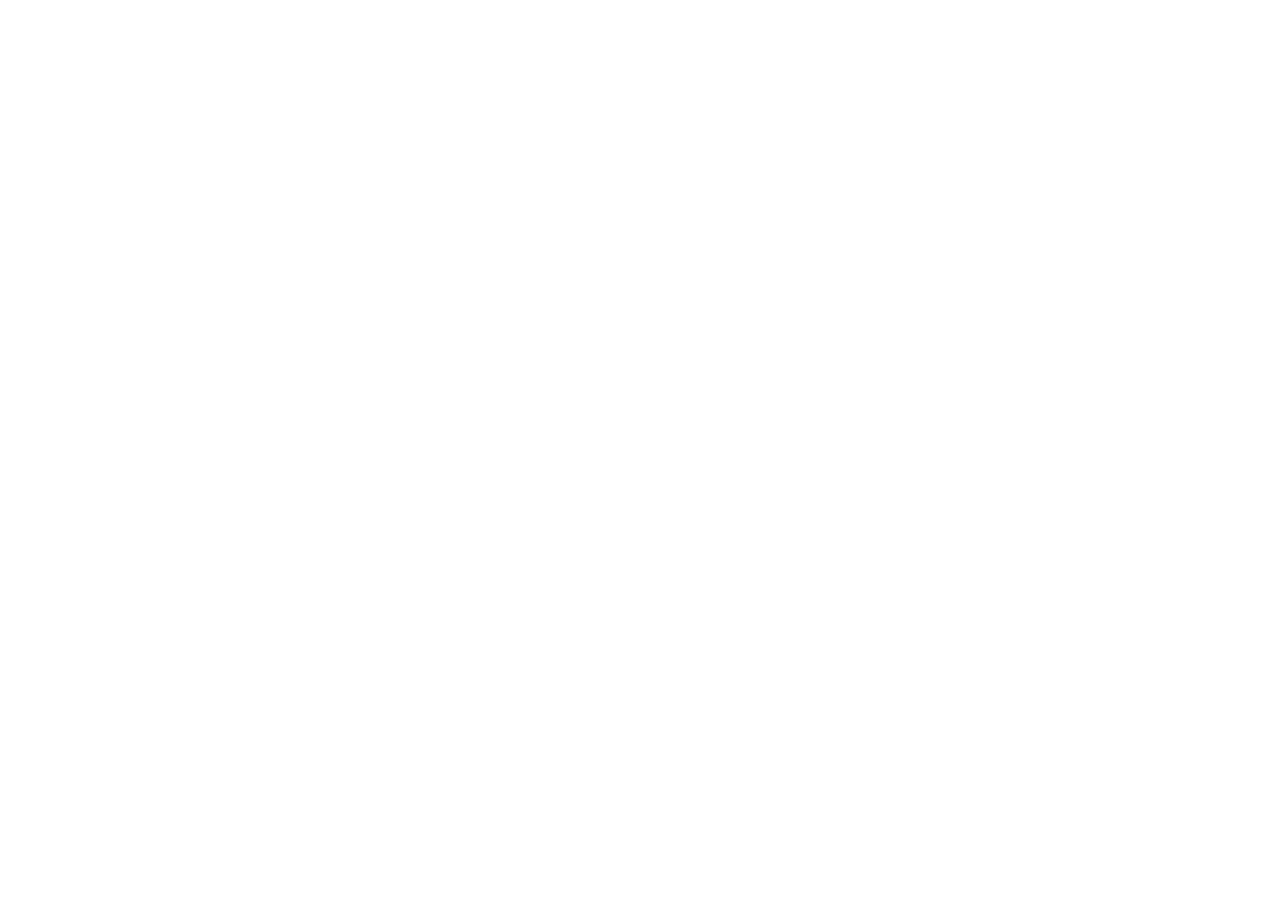
==== Esercizio inserimento email/index.html @ d49e0957 "create cartelle diverse per gli esercizi" ====
<!DOCTYPE html>
<html lang="en" dir="ltr">
  <head>
    <meta charset="utf-8">
    <title>Verifica E-mail</title>
    <link rel="stylesheet" href="css/style.css">
  </head>
  <body>




  <script src="js/main.js" charset="utf-8"></script>
  </body>
</html>
---- Esercizio inserimento email/css/style.css ----
*{
  margin: 0;
  padding: 0;
  box-sizing: border-box;
}
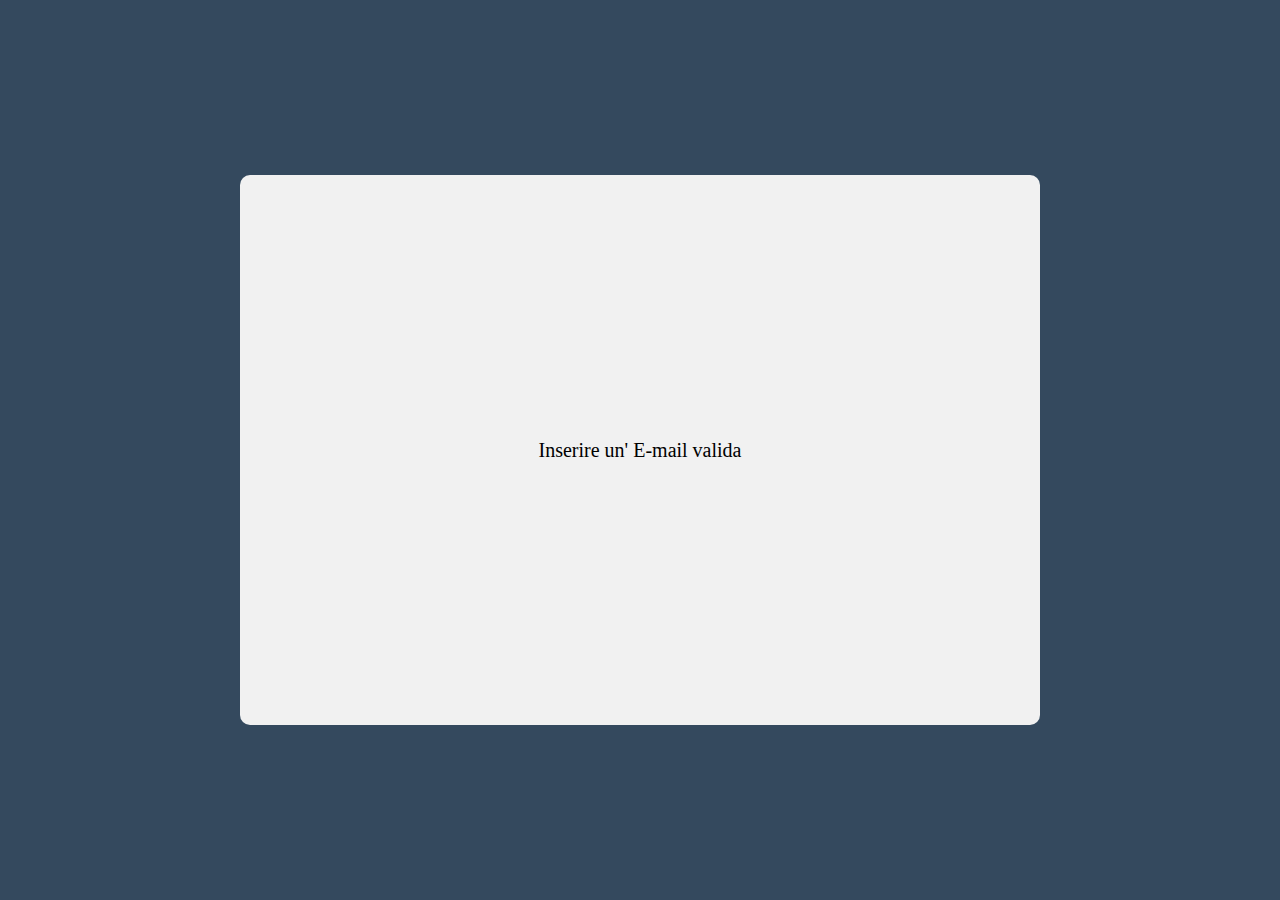
==== commit e640b623: "visualizzazione a schermo esercizio email" ====
--- a/Esercizio inserimento email/index.html
+++ b/Esercizio inserimento email/index.html
@@ -6,9 +6,9 @@
     <link rel="stylesheet" href="css/style.css">
   </head>
   <body>
-
-
-
+    <div class="card">
+      <span id="text"></span>
+    </div>
 
   <script src="js/main.js" charset="utf-8"></script>
   </body>
--- a/Esercizio inserimento email/css/style.css
+++ b/Esercizio inserimento email/css/style.css
@@ -2,4 +2,28 @@
   margin: 0;
   padding: 0;
   box-sizing: border-box;
+  font-style: sans-serif;
 }
+
+body{
+  background: #34495e;
+}
+
+.card{
+  position: absolute;
+  top: 50%;
+  left: 50%;
+  transform: translate(-50%, -50%);
+  width: 800px;
+  height: 550px;
+  background: #f1f1f1;
+  border-radius: 10px;
+  display: flex;
+  align-items: center;
+  justify-content: center;
+  padding: 20px;
+}
+
+.card span{
+  font-size: 20px;
+}
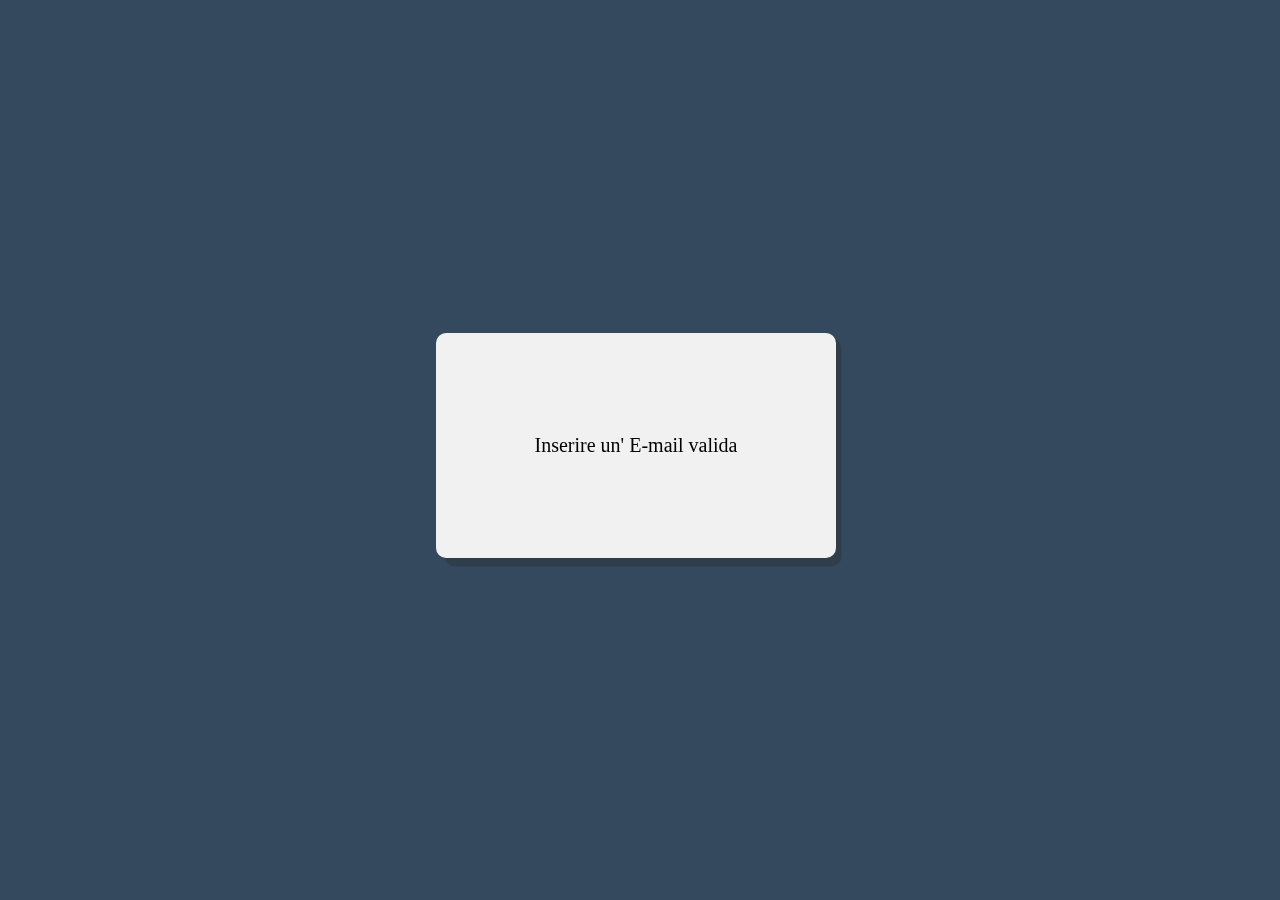
==== commit 4022a7d3: "prova" ====
--- a/Esercizio inserimento email/index.html
+++ b/Esercizio inserimento email/index.html
@@ -6,8 +6,13 @@
     <link rel="stylesheet" href="css/style.css">
   </head>
   <body>
-    <div class="card">
-      <span id="text"></span>
+    <div class="container">
+      <div class="wrapper">
+
+      </div>
+      <div class="card">
+        <span id="text"></span>
+      </div>
     </div>
 
   <script src="js/main.js" charset="utf-8"></script>
--- a/Esercizio inserimento email/css/style.css
+++ b/Esercizio inserimento email/css/style.css
@@ -7,21 +7,43 @@
 
 body{
   background: #34495e;
+  display: flex;
+  align-items: center;
+  justify-content: center;
+  width: 100vw;
+  height: 100vh;
+}
+
+.container{
+  width: 405px;
+  height: 230px;
+  perspective: 600px;
+  position: relative;
+}
+
+.wrapper{
+  width: 410px;
+  height: 235px;
+  background: red;
+  border-radius: 10px;
+  background: #2f364099;
+  transform: translateZ(-20px);
+  position: absolute;
 }
 
 .card{
-  position: absolute;
-  top: 50%;
-  left: 50%;
-  transform: translate(-50%, -50%);
-  width: 800px;
-  height: 550px;
+  width: 400px;
+  height: 225px;
   background: #f1f1f1;
   border-radius: 10px;
   display: flex;
   align-items: center;
   justify-content: center;
   padding: 20px;
+  position: absolute;
+  top: 50%;
+  left: 50%;
+  transform: translate(-51%, -52%);
 }
 
 .card span{
